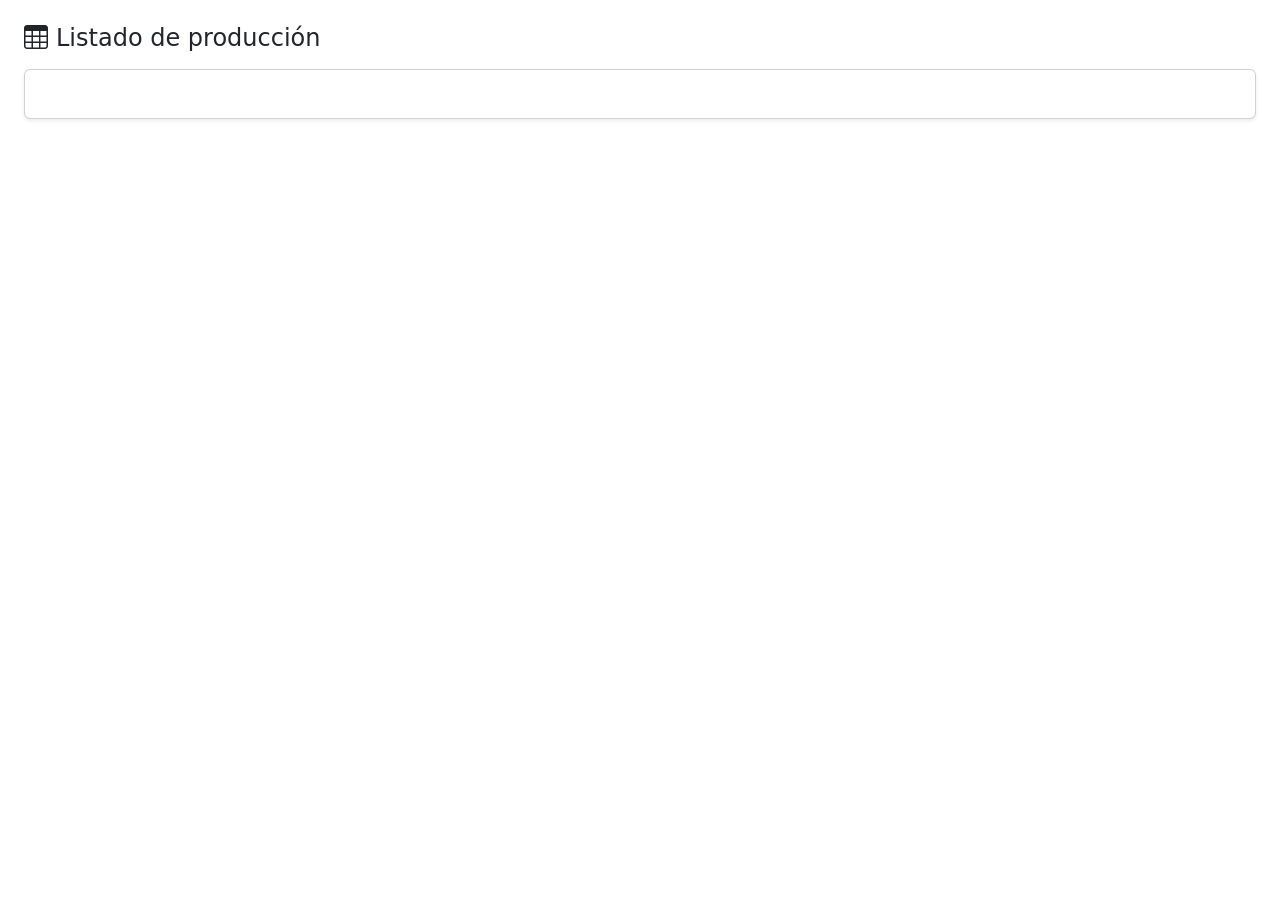
==== produccion.html @ 080c1e2a "Rename producción.html to produccion.html" ====
<!doctype html>
<html lang="es">
<head>
  <meta charset="utf-8">
  <meta name="viewport" content="width=device-width, initial-scale=1">
  <title>Producción</title>

  <link rel="stylesheet" href="css/bootstrap.min.css">
  <link rel="stylesheet" href="css/bootstrap-icons.min.css">
  <link rel="stylesheet" href="css/estilo.css">
  <!-- Tema de DataTables para Bootstrap 5 -->
  <link rel="stylesheet" href="libs/dataTables.bootstrap5.min.css">
</head>
<body>
  <div class="container-fluid p-4">
    <h2 class="h4 mb-3"><i class="bi bi-table me-2"></i>Listado de producción</h2>
    <div class="card shadow-sm">
      <div class="card-body">
        <table id="tabla-produccion" class="table table-striped w-100"></table>
      </div>
    </div>
  </div>

<script src="libs/papaparse.min.js"></script>
<script src="libs/dataTables.min.js"></script>
<script src="libs/dataTables.bootstrap5.min.js"></script>
  <script type="module" src="js/produccion.js"></script>
</body>
</html>
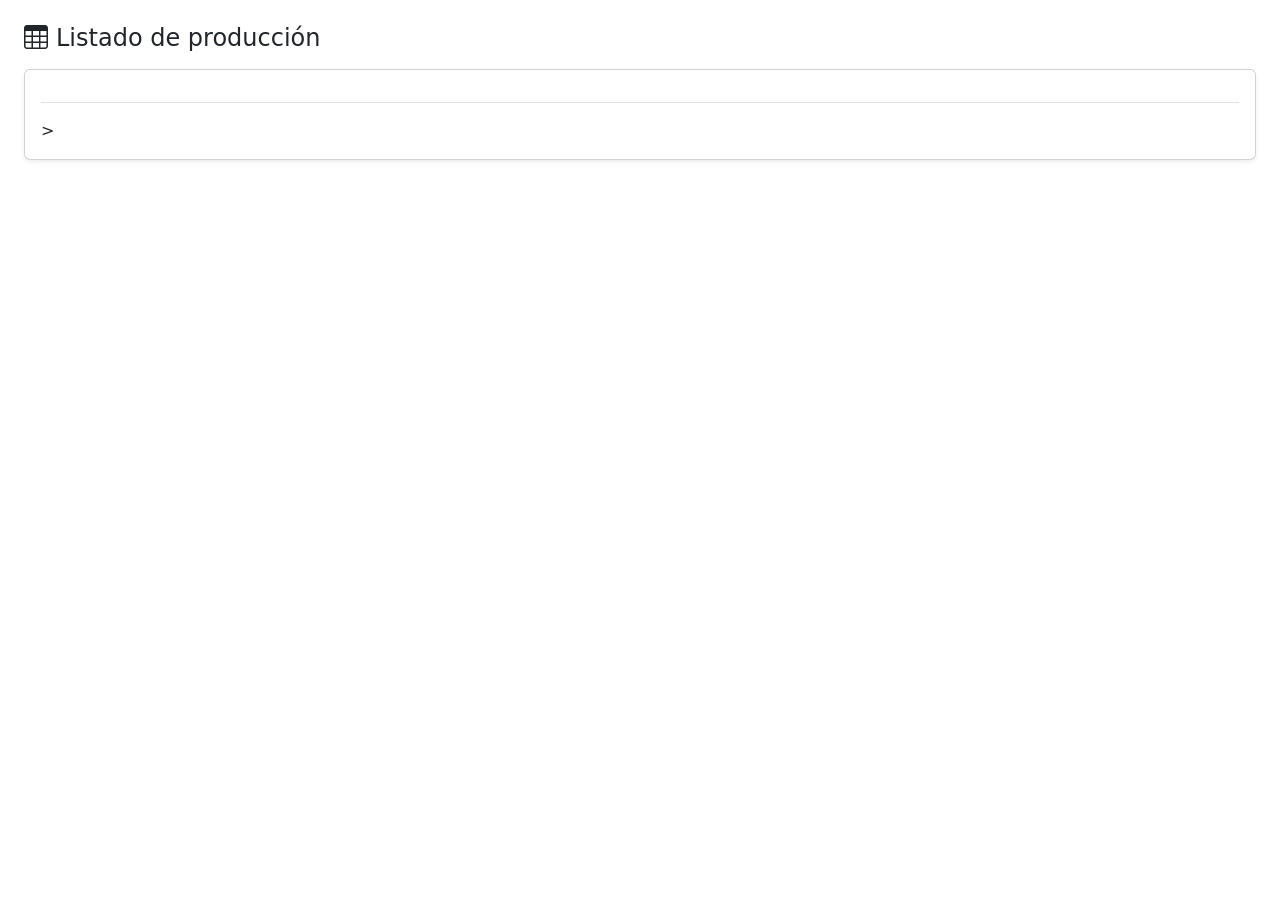
==== commit 9dea1745: "Add footer to production table in produccion.html" ====
--- a/produccion.html
+++ b/produccion.html
@@ -16,11 +16,16 @@
     <h2 class="h4 mb-3"><i class="bi bi-table me-2"></i>Listado de producción</h2>
     <div class="card shadow-sm">
       <div class="card-body">
-        <table id="tabla-produccion" class="table table-striped w-100"></table>
+        <table id="tabla-produccion" class="table table-striped w-100">
+  <tfoot>
+    <tr><th></th><th></th><th></th><th></th><th></th><th></th><th></th><th></th><th></th></tr>
+  </tfoot>
+</table>>
       </div>
     </div>
   </div>
 
+<script src="libs/jquery-3.7.1.min.js"></script> 
 <script src="libs/papaparse.min.js"></script>
 <script src="libs/dataTables.min.js"></script>
 <script src="libs/dataTables.bootstrap5.min.js"></script>
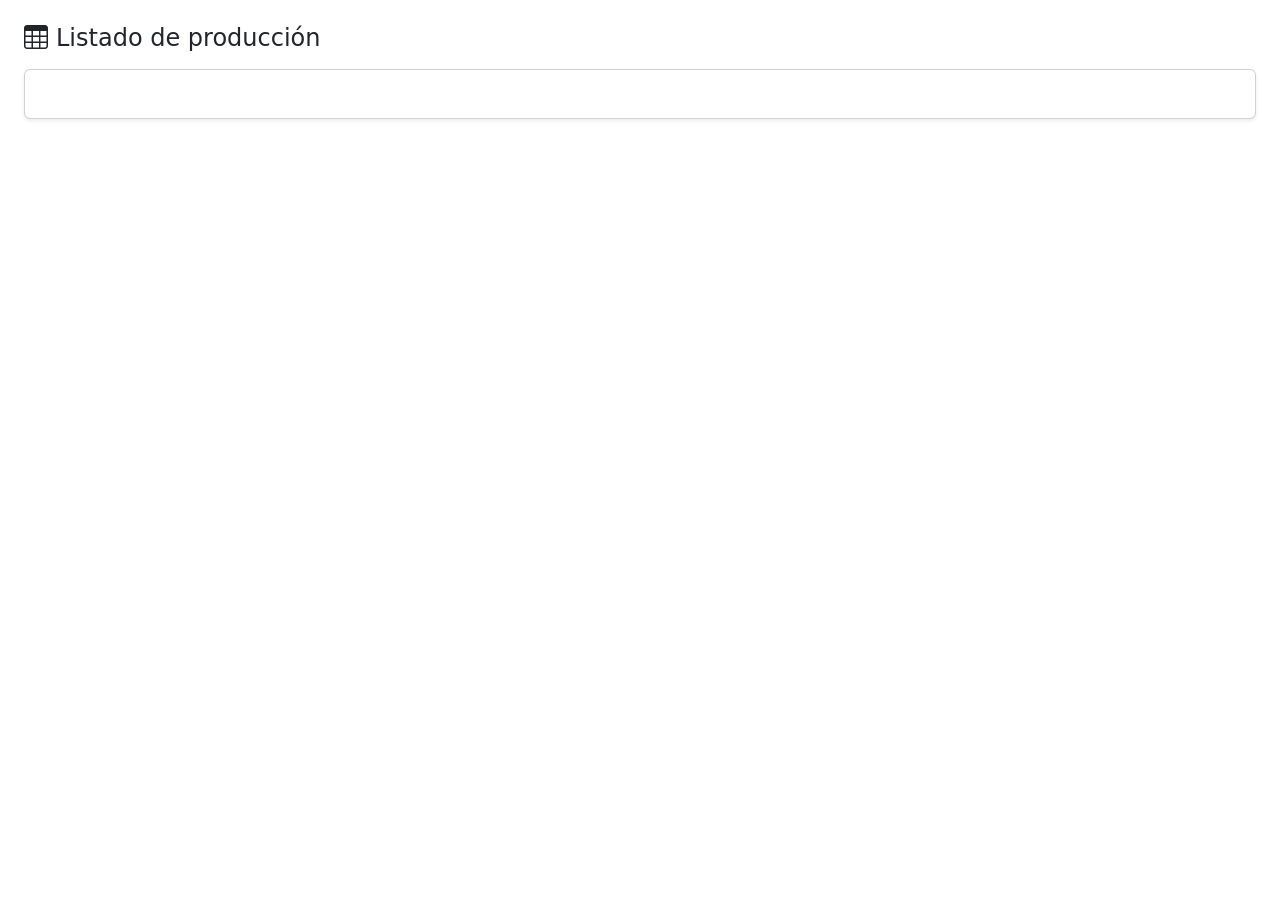
==== commit 2734a19c: "Remove empty footer from production table Removed empty footer from production table." ====
--- a/produccion.html
+++ b/produccion.html
@@ -16,11 +16,7 @@
     <h2 class="h4 mb-3"><i class="bi bi-table me-2"></i>Listado de producción</h2>
     <div class="card shadow-sm">
       <div class="card-body">
-        <table id="tabla-produccion" class="table table-striped w-100">
-  <tfoot>
-    <tr><th></th><th></th><th></th><th></th><th></th><th></th><th></th><th></th><th></th></tr>
-  </tfoot>
-</table>>
+        <table id="tabla-produccion" class="table table-striped w-100"></table>
       </div>
     </div>
   </div>
--- a/css/estilo.css
+++ b/css/estilo.css
@@ -0,0 +1,3 @@
+#tabla-produccion tfoot {
+  display: table-header-group;
+}
